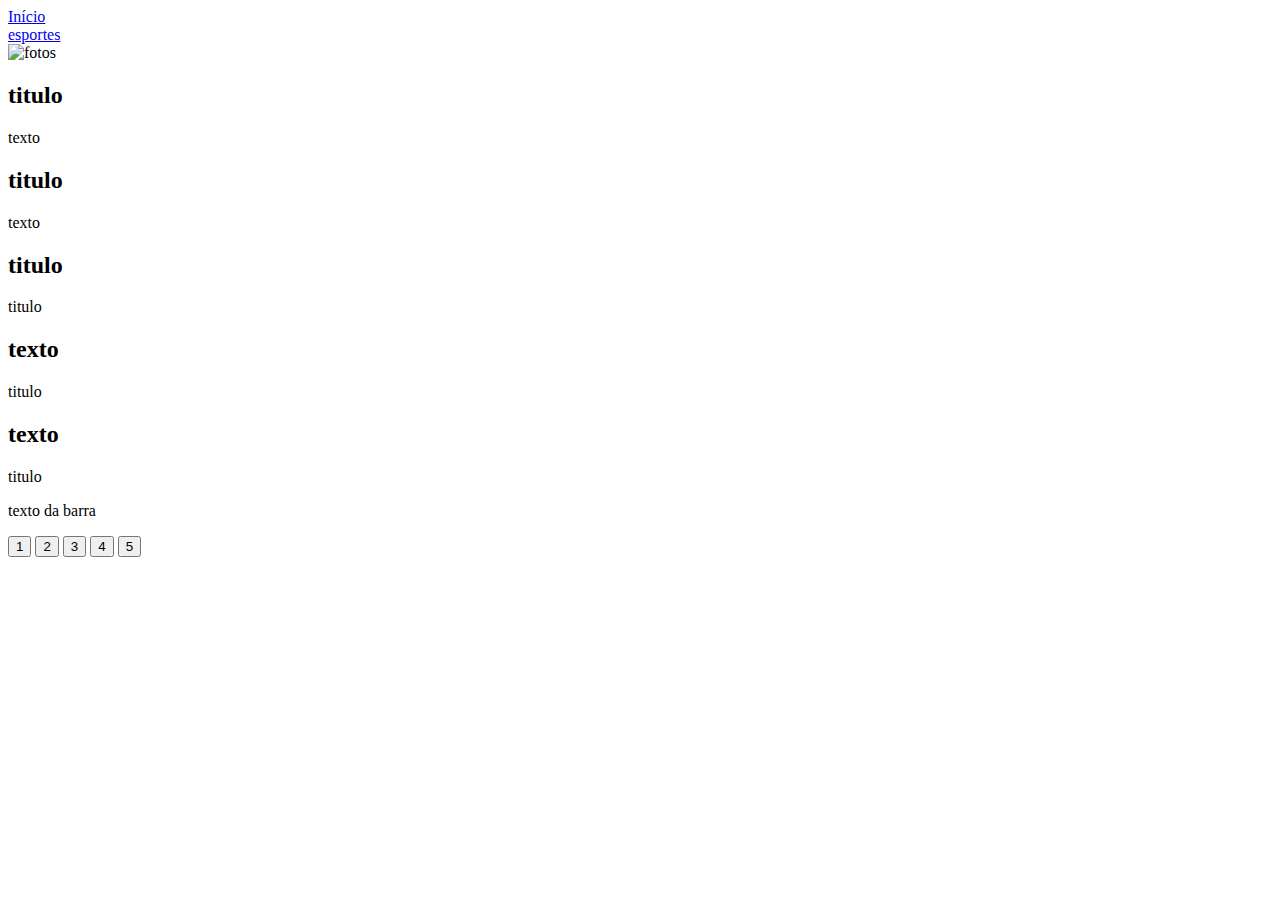
==== index.html @ 54bff8f8 "html basico" ====
<!DOCTYPE html>
<html lang="pt-br">
<head>
    <meta charset="UTF-8">
    <meta name="viewport" content="width=device-width, initial-scale=1.0">
    <title>ICJ Jornal - Início</title>
    <link rel="preconnect" href="https://fonts.gstatic.com">
    <link rel="stylesheet" href="https://fonts.googleapis.com/css2?family=Poppins:wght@400&display=swap">
    <link rel="stylesheet" href="base.css">
    <!--link rel="stylesheet" href="Reset.css"-->
    <meta property="og:site_name" content="jornal icj">
    <meta property="og:url" content="https://drop-lt.github.io/jornal/index.html">
    <meta property="og:title" content="página inicial para o site">
    <meta property="og:description" content="funcionou?">
</head>
    <body>
        <header>
            <nav>
                <div><a href="index.html">Início</a></div>
                <div><a href="esportes.html">esportes</a></div>
                <div></div>
                <div></div>
             </nav>                         
        </header>   
        <article>
            <main>
                <img id="principal" src="" alt="fotos"/>
                <div class="titulo-texto">
                    <h2 class="titulo">titulo</h2>
                    <p class="texto">texto</p>
                </div>
                <div class="titulo-texto">
                    <h2 class="titulo">titulo</h2>
                    <p class="texto">texto</p>
                </div>
                <div class="titulo-texto">
                    <h2 class="titulo">titulo</h2>
                    <p class="texto">titulo</p>
                </div>
                <div class="titulo-texto">
                    <h2 class="titulo">texto</h2>
                    <p class="texto">titulo</p>
                </div>
                <div class="titulo-texto">
                    <h2 class="titulo">texto</h2>
                    <p class="texto">titulo</p>
                </div>
                <div class="barra-lateral">
                    <p>texto da barra</p>
                    <button id="botao1">1</button>
                    <button id="botao2">2</button>
                    <button id="botao3">3</button>
                    <button id="botao4">4</button>
                    <button id="botao5">5</button>
                </div>
            </main>
        </article>
    </body>
</html>
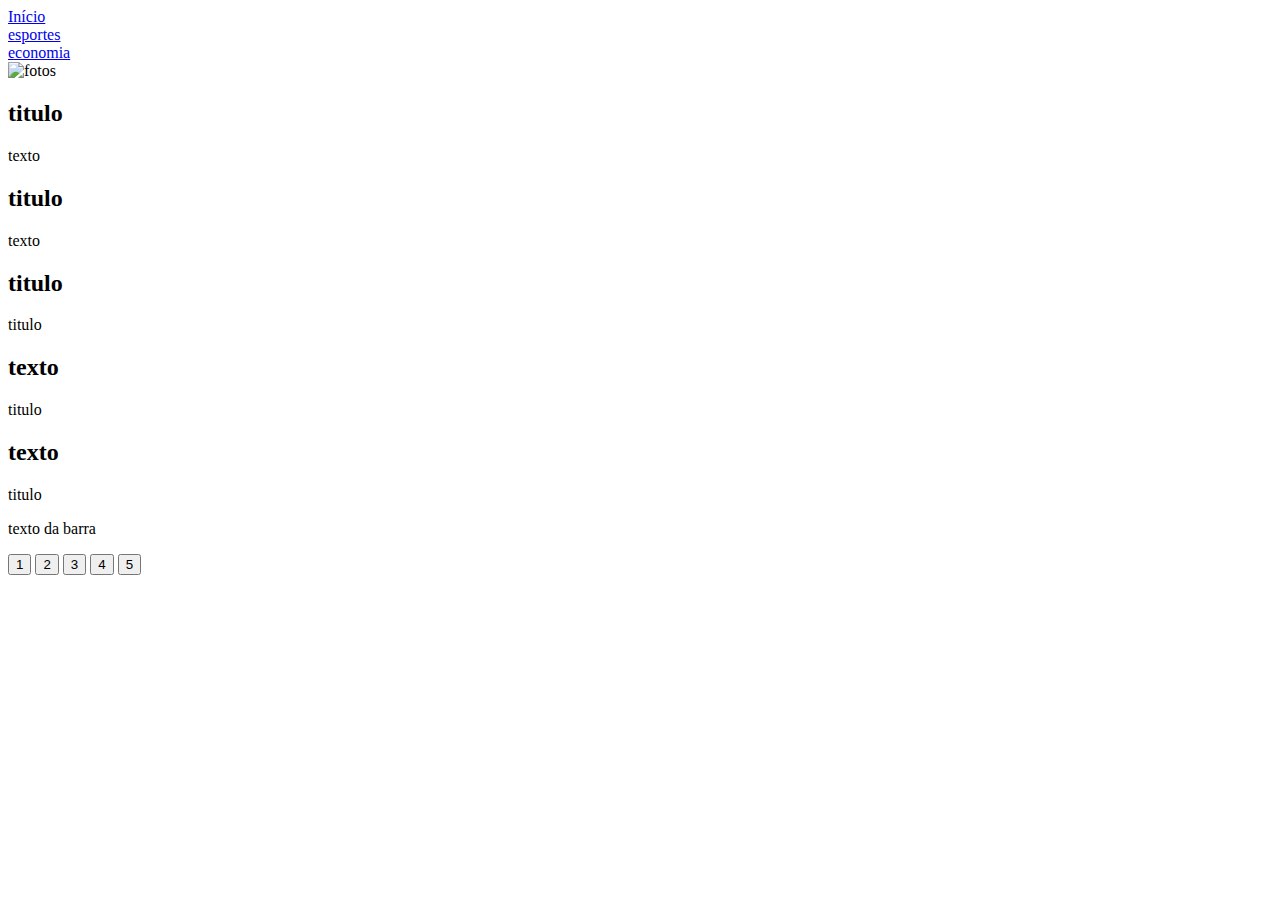
==== commit b51d352e: "Update index.html" ====
--- a/index.html
+++ b/index.html
@@ -18,7 +18,7 @@
             <nav>
                 <div><a href="index.html">Início</a></div>
                 <div><a href="esportes.html">esportes</a></div>
-                <div></div>
+                <div><a href="economia.html">economia</a></div>
                 <div></div>
              </nav>                         
         </header>   
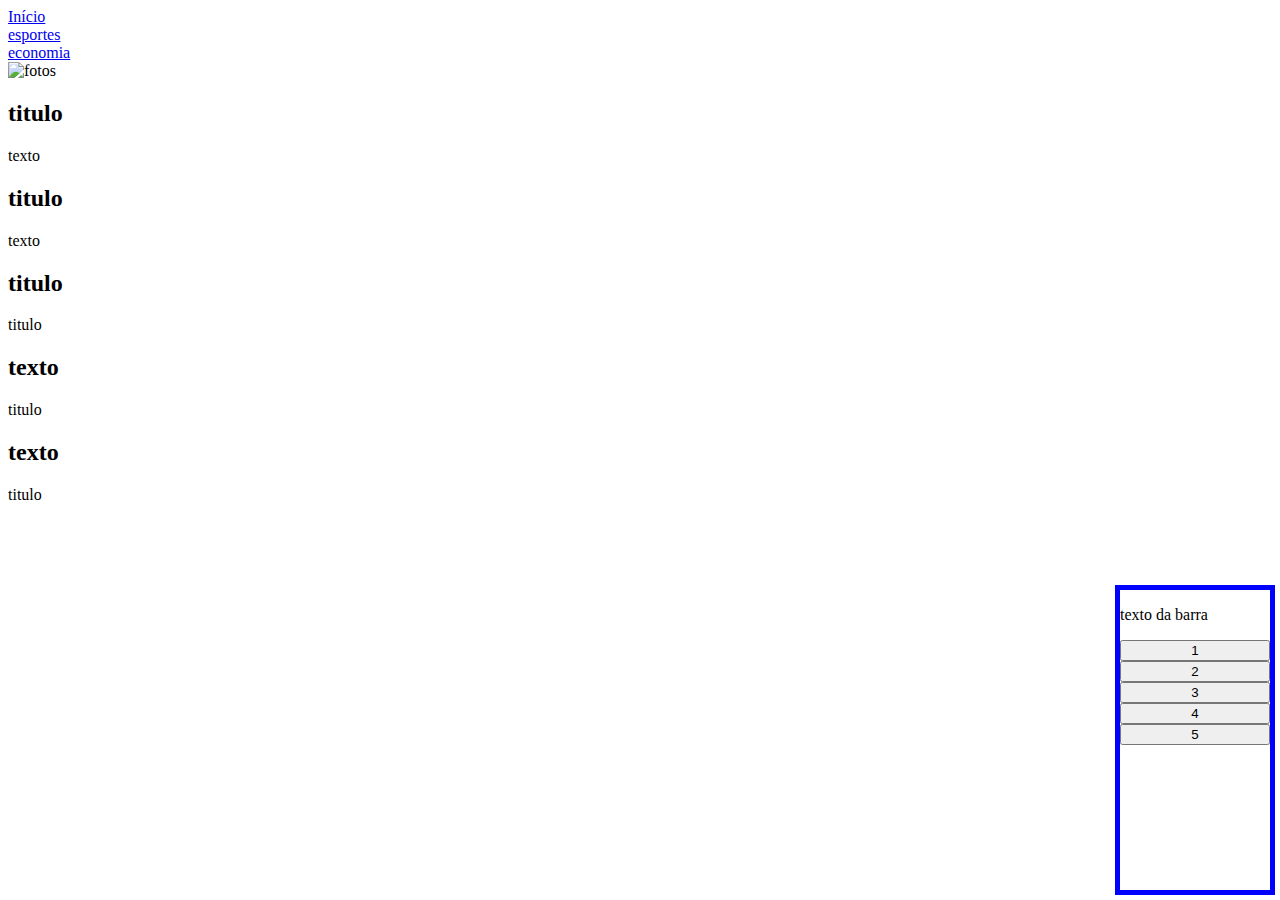
==== commit 6f839b8e: "Update index.html" ====
--- a/index.html
+++ b/index.html
@@ -6,8 +6,7 @@
     <title>ICJ Jornal - Início</title>
     <link rel="preconnect" href="https://fonts.gstatic.com">
     <link rel="stylesheet" href="https://fonts.googleapis.com/css2?family=Poppins:wght@400&display=swap">
-    <link rel="stylesheet" href="base.css">
-    <!--link rel="stylesheet" href="Reset.css"-->
+    <link rel="stylesheet" href="Style.css">
     <meta property="og:site_name" content="jornal icj">
     <meta property="og:url" content="https://drop-lt.github.io/jornal/index.html">
     <meta property="og:title" content="página inicial para o site">
--- a/Style.css
+++ b/Style.css
@@ -0,0 +1,12 @@
+.barra-lateral {
+    position: absolute;
+    right: 5px;
+    bottom: 5px;
+    align-content: space-evenly;
+    border: 5px solid blue;
+    width: 150px;
+    display: flex;
+    flex-direction: column;
+    flex-flow: column;
+    height: 300px;
+}
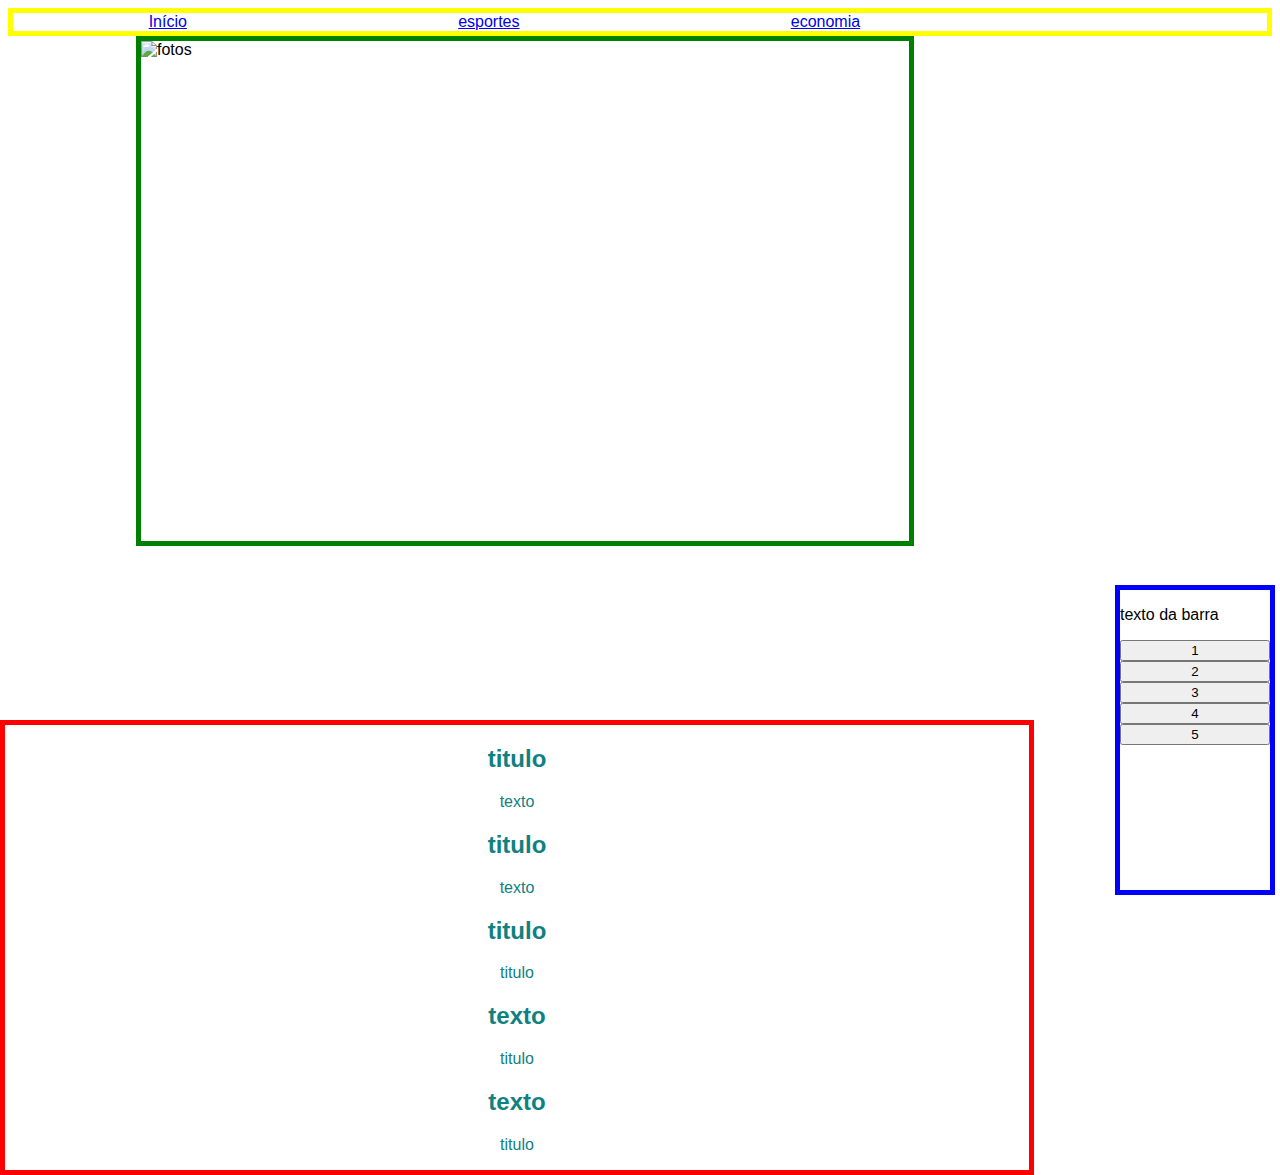
==== commit c5c11c24: "css" ====
--- a/index.html
+++ b/index.html
@@ -24,25 +24,27 @@
         <article>
             <main>
                 <img id="principal" src="" alt="fotos"/>
-                <div class="titulo-texto">
-                    <h2 class="titulo">titulo</h2>
-                    <p class="texto">texto</p>
-                </div>
-                <div class="titulo-texto">
-                    <h2 class="titulo">titulo</h2>
-                    <p class="texto">texto</p>
-                </div>
-                <div class="titulo-texto">
-                    <h2 class="titulo">titulo</h2>
-                    <p class="texto">titulo</p>
-                </div>
-                <div class="titulo-texto">
-                    <h2 class="titulo">texto</h2>
-                    <p class="texto">titulo</p>
-                </div>
-                <div class="titulo-texto">
-                    <h2 class="titulo">texto</h2>
-                    <p class="texto">titulo</p>
+                <div id="titulo-texto-tudo">
+                    <div class="titulo-texto">
+                        <h2 class="titulo">titulo</h2>
+                        <p class="texto">texto</p>
+                    </div>
+                    <div class="titulo-texto">
+                        <h2 class="titulo">titulo</h2>
+                        <p class="texto">texto</p>
+                    </div>
+                    <div class="titulo-texto">
+                        <h2 class="titulo">titulo</h2>
+                        <p class="texto">titulo</p>
+                    </div>
+                    <div class="titulo-texto">
+                        <h2 class="titulo">texto</h2>
+                        <p class="texto">titulo</p>
+                    </div>
+                    <div class="titulo-texto">
+                        <h2 class="titulo">texto</h2>
+                        <p class="texto">titulo</p>
+                    </div>
                 </div>
                 <div class="barra-lateral">
                     <p>texto da barra</p>
--- a/Style.css
+++ b/Style.css
@@ -1,3 +1,21 @@
+*{
+    font-family: -apple-system, BlinkMacSystemFont, 'Segoe UI', Roboto, Oxygen, Ubuntu, Cantarell, 'Open Sans', 'Helvetica Neue', sans-serif;
+}
+
+nav {
+    display: flex;
+    justify-content: space-around;
+    border: 5px solid yellow;
+}
+img{
+    position: absolute;
+    display: flex;
+    width:60%;
+    height: 500px;
+    align-content: center;
+    border: 5px solid green;
+    margin-left: 10%;
+}
 .barra-lateral {
     position: absolute;
     right: 5px;
@@ -10,3 +28,17 @@
     flex-flow: column;
     height: 300px;
 }
+.titulo-texto{
+    font-weight: 200;
+    color:rgb(15, 129, 129);
+    margin: 0 auto;
+    text-align: center;
+}
+#titulo-texto-tudo{
+    position: absolute;
+    top: 80%;
+    left: 0;
+    width:80%;
+    height: auto;
+    border: 5px solid red;
+}
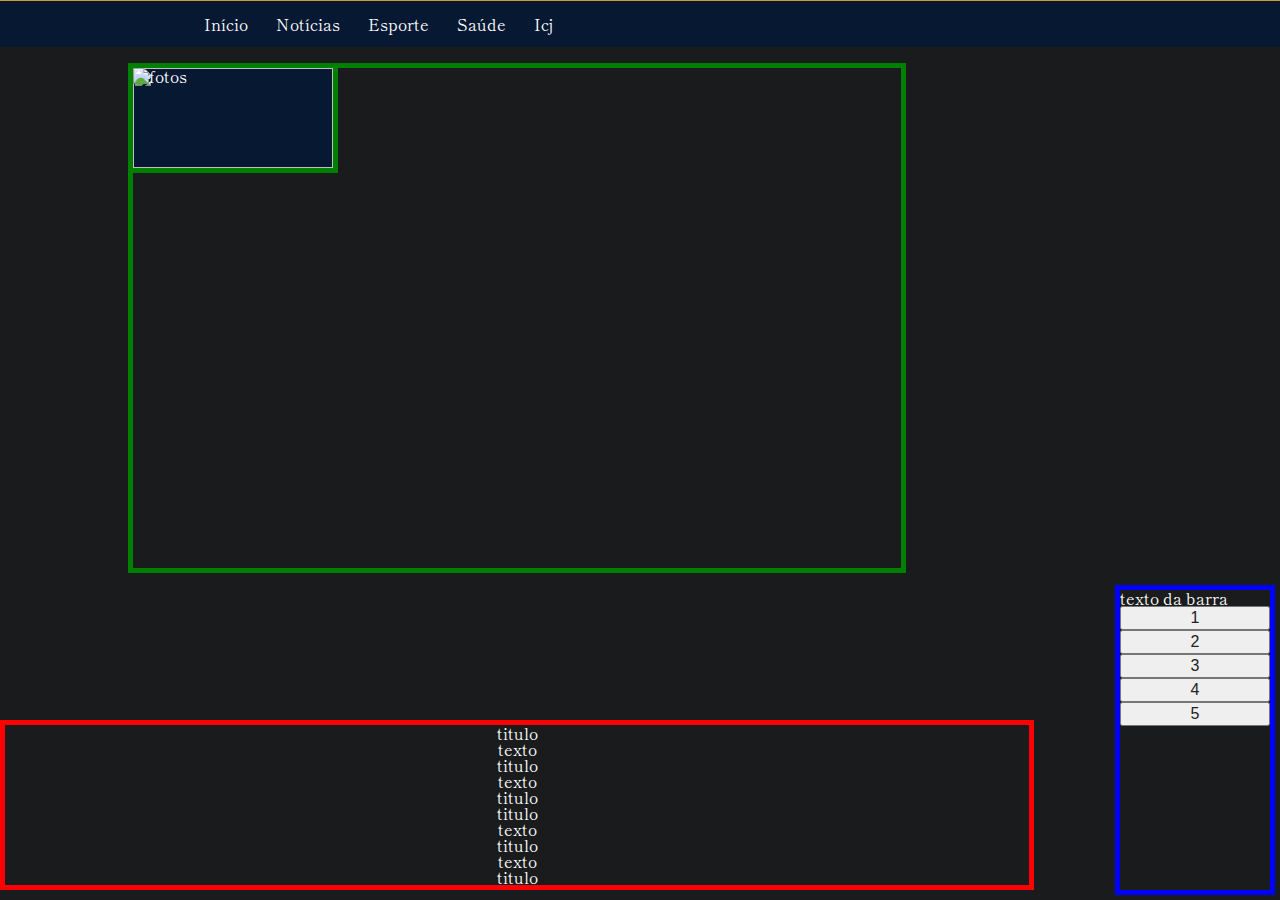
==== commit 71dda4ef: "Rename Index.html to index.html" ====
--- a/index.html
+++ b/index.html
@@ -1,26 +1,62 @@
 <!DOCTYPE html>
-<html lang="pt-br">
-<head>
-    <meta charset="UTF-8">
-    <meta name="viewport" content="width=device-width, initial-scale=1.0">
-    <title>ICJ Jornal - Início</title>
-    <link rel="preconnect" href="https://fonts.gstatic.com">
-    <link rel="stylesheet" href="https://fonts.googleapis.com/css2?family=Poppins:wght@400&display=swap">
-    <link rel="stylesheet" href="Style.css">
-    <meta property="og:site_name" content="jornal icj">
-    <meta property="og:url" content="https://drop-lt.github.io/jornal/index.html">
-    <meta property="og:title" content="página inicial para o site">
-    <meta property="og:description" content="funcionou?">
-</head>
+<html lang="Pt-br">
+    <head>
+        <meta charset="UTF-8">
+        <meta http-equiv="X-UA-Compatible" content="IE=edge">
+        <meta name="viewport" content="width=device-width, initial-scale=1.0">
+        <link rel="preconnect" href="https://fonts.gstatic.com">
+        <link href="https://fonts.googleapis.com/css2?family=Shippori+Mincho+B1&display=swap" rel="stylesheet"> 
+        <link rel="stylesheet" href="Base.css">
+        <link rel="shortcut icon" href="../">
+        <title> Icj - jornal  </title>
+        <script>
+            function init() {
+                var cabecalho = document.querySelector('.Cabeçalho');
+                var cabecalhoEspaco = document.querySelector('.Cabeçalho-espaço');
+                var cabecalhoOffset = cabecalho.offsetTop;
+    
+                function verificaCabecalho() {
+                    var scrollTop = window.scrollY;
+                    var cabecalhoAltura = cabecalho.offsetHeight;
+    
+                    if(scrollTop >= cabecalhoOffset) {
+                        // rolagem da página passou do elemento, vamos fixá-lo
+                        cabecalho.classList.add('Cabeçalho--fixo');
+                        
+                        // ativa cabecalho-espaco para ocupar o espaço perdido
+                        cabecalhoEspaco.style.height = cabecalhoAltura + 'px';
+                    } else {
+                        // retira a classe adicional do elemento
+                        cabecalho.classList.remove('Cabeçalho--fixo');
+    
+                        // retira a altura do cabecalho-espaco
+                        cabecalhoEspaco.style.height = 0;
+                    }
+                }
+    
+                window.addEventListener('scroll', verificaCabecalho);
+                window.addEventListener('resize', verificaCabecalho);
+            }
+    
+            window.addEventListener('load', init);
+        </script>
+    </head>
     <body>
         <header>
-            <nav>
-                <div><a href="index.html">Início</a></div>
-                <div><a href="esportes.html">esportes</a></div>
-                <div><a href="economia.html">economia</a></div>
-                <div></div>
-             </nav>                         
-        </header>   
+           
+            <h1 class="h1-cabeçalho"><img class=" img--cabeçalho h1-cabeçalho" src="" ></h1>
+           
+            <nav class="Cabeçalho">  
+                <ul>
+                    <li class=" sei--li-nav-cabeçalho li-nav-cabeçalho"><a href="">Início</a></li>
+                    <li class="li-nav-cabeçalho"><a href="">Notícias</a></li>
+                    <li class="li-nav-cabeçalho"><a href="">Esporte</a></li>
+                    <li class="li-nav-cabeçalho"><a href="">Saúde</a></li>
+                    <li class="li-nav-cabeçalho"><a href="">Icj</a></li>
+                </ul>
+            </nav>
+        </header>
+        
         <article>
             <main>
                 <img id="principal" src="" alt="fotos"/>
--- a/Base.css
+++ b/Base.css
@@ -0,0 +1,25 @@
+@import url(Reset.css);
+@import url(Style.css);
+
+
+html {
+    width: 100%;
+}
+
+*{
+    color: white;
+}
+
+body {
+    font-family: 'Shippori Mincho B1';
+    
+    background: rgb(25, 27, 28);
+    color: white;
+
+}
+
+
+nav {
+    background:   rgb(6, 24, 50);
+    border-top: 1px solid  #CE9F24;
+}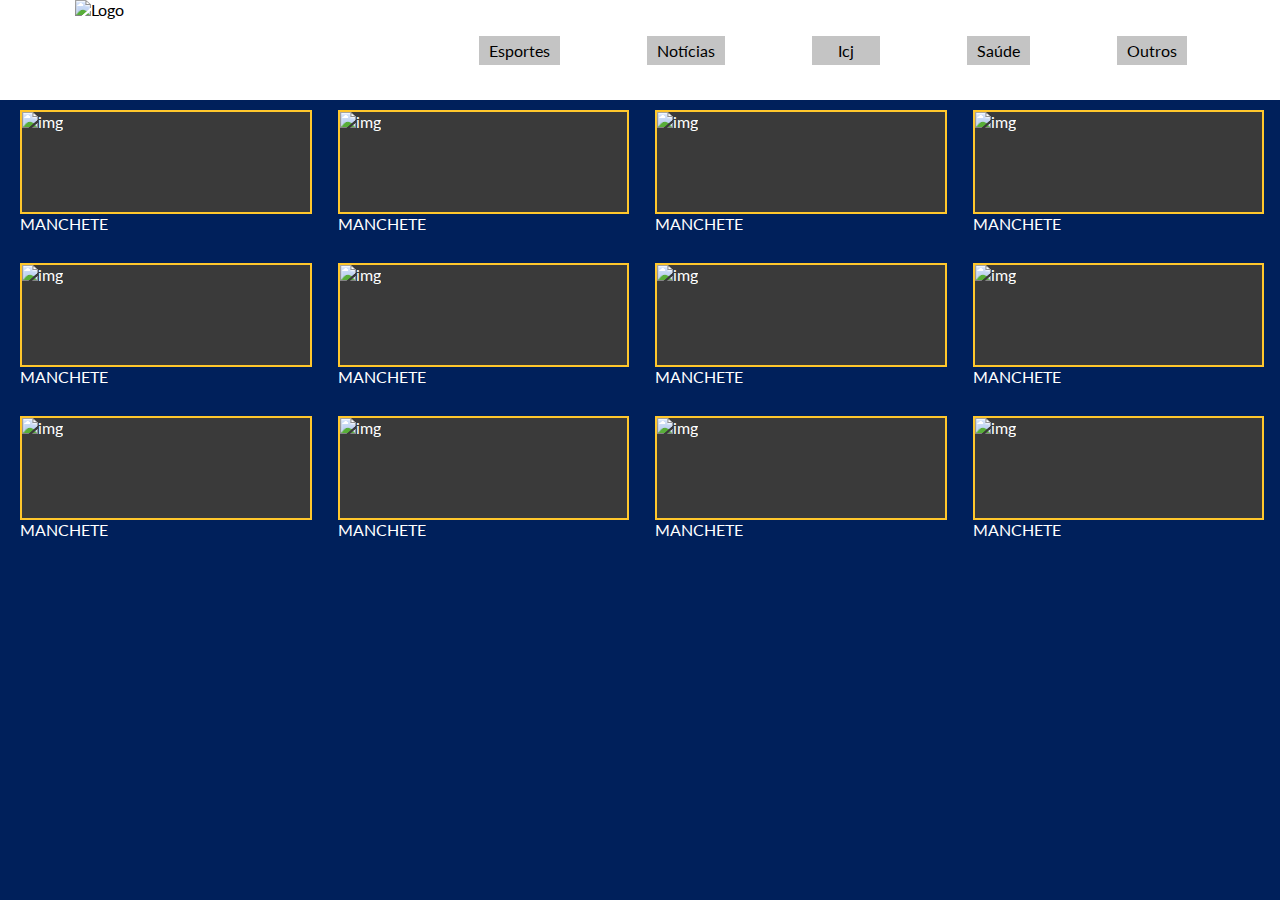
==== commit a134bcfd: "Update index.html" ====
--- a/index.html
+++ b/index.html
@@ -1,96 +1,168 @@
 <!DOCTYPE html>
-<html lang="Pt-br">
-    <head>
-        <meta charset="UTF-8">
-        <meta http-equiv="X-UA-Compatible" content="IE=edge">
-        <meta name="viewport" content="width=device-width, initial-scale=1.0">
-        <link rel="preconnect" href="https://fonts.gstatic.com">
-        <link href="https://fonts.googleapis.com/css2?family=Shippori+Mincho+B1&display=swap" rel="stylesheet"> 
-        <link rel="stylesheet" href="Base.css">
-        <link rel="shortcut icon" href="../">
-        <title> Icj - jornal  </title>
-        <script>
-            function init() {
-                var cabecalho = document.querySelector('.Cabeçalho');
-                var cabecalhoEspaco = document.querySelector('.Cabeçalho-espaço');
-                var cabecalhoOffset = cabecalho.offsetTop;
-    
-                function verificaCabecalho() {
-                    var scrollTop = window.scrollY;
-                    var cabecalhoAltura = cabecalho.offsetHeight;
-    
-                    if(scrollTop >= cabecalhoOffset) {
-                        // rolagem da página passou do elemento, vamos fixá-lo
-                        cabecalho.classList.add('Cabeçalho--fixo');
-                        
-                        // ativa cabecalho-espaco para ocupar o espaço perdido
-                        cabecalhoEspaco.style.height = cabecalhoAltura + 'px';
-                    } else {
-                        // retira a classe adicional do elemento
-                        cabecalho.classList.remove('Cabeçalho--fixo');
-    
-                        // retira a altura do cabecalho-espaco
-                        cabecalhoEspaco.style.height = 0;
-                    }
-                }
-    
-                window.addEventListener('scroll', verificaCabecalho);
-                window.addEventListener('resize', verificaCabecalho);
+<html lang="en">
+<head>
+    <meta charset="UTF-8">
+    <meta http-equiv="X-UA-Compatible" content="IE=edge">
+    <meta name="viewport" content="width=device-width, initial-scale=1.0">
+    <title>Document</title>
+</head>
+<body>
+    <div class="body">
+        <style>
+            @import url('https://fonts.googleapis.com/css2?family=Lato:wght@700&display=swap');
+            *{
+                font-family: Lato;
+                
             }
-    
-            window.addEventListener('load', init);
-        </script>
-    </head>
-    <body>
-        <header>
-           
-            <h1 class="h1-cabeçalho"><img class=" img--cabeçalho h1-cabeçalho" src="" ></h1>
-           
-            <nav class="Cabeçalho">  
-                <ul>
-                    <li class=" sei--li-nav-cabeçalho li-nav-cabeçalho"><a href="">Início</a></li>
-                    <li class="li-nav-cabeçalho"><a href="">Notícias</a></li>
-                    <li class="li-nav-cabeçalho"><a href="">Esporte</a></li>
-                    <li class="li-nav-cabeçalho"><a href="">Saúde</a></li>
-                    <li class="li-nav-cabeçalho"><a href="">Icj</a></li>
-                </ul>
-            </nav>
-        </header>
+            *::-webkit-scrollbar{
+               background-color: rgba(0,0,0,0);
+            }
         
-        <article>
-            <main>
-                <img id="principal" src="" alt="fotos"/>
-                <div id="titulo-texto-tudo">
-                    <div class="titulo-texto">
-                        <h2 class="titulo">titulo</h2>
-                        <p class="texto">texto</p>
-                    </div>
-                    <div class="titulo-texto">
-                        <h2 class="titulo">titulo</h2>
-                        <p class="texto">texto</p>
-                    </div>
-                    <div class="titulo-texto">
-                        <h2 class="titulo">titulo</h2>
-                        <p class="texto">titulo</p>
-                    </div>
-                    <div class="titulo-texto">
-                        <h2 class="titulo">texto</h2>
-                        <p class="texto">titulo</p>
-                    </div>
-                    <div class="titulo-texto">
-                        <h2 class="titulo">texto</h2>
-                        <p class="texto">titulo</p>
-                    </div>
-                </div>
-                <div class="barra-lateral">
-                    <p>texto da barra</p>
-                    <button id="botao1">1</button>
-                    <button id="botao2">2</button>
-                    <button id="botao3">3</button>
-                    <button id="botao4">4</button>
-                    <button id="botao5">5</button>
-                </div>
-            </main>
-        </article>
-    </body>
+            html, body{
+                padding:0;
+                margin:0;
+                color: white;
+                background-color: #00205B;
+                width: 100vw;
+                height:100vh;
+            }
+            .fundo{
+                display:grid;
+                grid-template-columns: auto auto auto auto;
+                grid-template-rows: auto auto auto;
+                grid-gap: 30px;
+                padding: 10px 20px;
+            }
+            .manchete{
+               padding: 0;
+            }
+            .caixa-imagem{
+                border: 2px solid #FFC72C;
+                width: 100%;
+                height: 100px;
+                background-color: #3a3a3a;
+            }
+            .texto{
+                margin: 0;
+            }
+            .topo{
+                display:flex;
+                background-color:#FFF;
+                color: black;
+                height: 100px;
+            }
+
+            .topo > img{
+                padding-left: 75px;
+            }
+
+            .botoes{
+                display:flex;
+                flex-direction: row;
+                align-items:center;
+                justify-content: space-around;
+                padding: 0 50px;
+                width: 100%;
+            }
+            .link {
+                background-color: #c4c4c4;
+                color: black;
+                text-decoration: none;
+                padding: 5px 10px;
+            }
+
+            footer{
+                background-color: black;
+                height: 5px;
+                width: 100%;
+                padding: 5px;
+            }
+        </style>
+        <div class="topo">
+            <img src="" alt="Logo" width="500px">
+            <div class="botoes">
+                <a href="" class="link">Esportes</a>
+                <a href="" class="link">Notícias</a>
+                <a href="" class="link">&nbsp;&nbsp;&nbsp;&nbsp;Icj&nbsp;&nbsp;&nbsp;&nbsp;</a>
+                <a href="" class="link">Saúde</a>
+                <a href="" class="link">Outros</a>
+            </div>
+        </div>
+        <div class="fundo">
+            <div class="manchete">
+                <div class="caixa-imagem">
+    <img class="imagem" src="" alt="img">
+</div>
+                <p class="texto">MANCHETE</p>
+            </div>
+            <div class="manchete">
+                <div class="caixa-imagem">
+    <img class="imagem" src="" alt="img">
+</div>
+                <p class="texto">MANCHETE</p>
+            </div>
+            <div class="manchete">
+                <div class="caixa-imagem">
+    <img class="imagem" src="" alt="img">
+</div>
+                <p class="texto">MANCHETE</p>
+            </div>
+            <div class="manchete">
+                <div class="caixa-imagem">
+    <img class="imagem" src="" alt="img">
+</div>
+                <p class="texto">MANCHETE</p>
+            </div>
+            <div class="manchete">
+                <div class="caixa-imagem">
+    <img class="imagem" src="" alt="img">
+</div>
+                <p class="texto">MANCHETE</p>
+            </div>
+            <div class="manchete">
+                <div class="caixa-imagem">
+    <img class="imagem" src="" alt="img">
+</div>
+                <p class="texto">MANCHETE</p>
+            </div>
+            <div class="manchete">
+                <div class="caixa-imagem">
+    <img class="imagem" src="" alt="img">
+</div>
+                <p class="texto">MANCHETE</p>
+            </div>
+            <div class="manchete">
+                <div class="caixa-imagem">
+    <img class="imagem" src="" alt="img">
+</div>
+                <p class="texto">MANCHETE</p>
+            </div>
+            <div class="manchete">
+                <div class="caixa-imagem">
+    <img class="imagem" src="" alt="img">
+</div>
+                <p class="texto">MANCHETE</p>
+            </div>
+            <div class="manchete">
+                <div class="caixa-imagem">
+    <img class="imagem" src="" alt="img">
+</div>
+                <p class="texto">MANCHETE</p>
+            </div>
+            <div class="manchete">
+                <div class="caixa-imagem">
+    <img class="imagem" src="" alt="img">
+</div>
+                <p class="texto">MANCHETE</p>
+            </div>
+            <div class="manchete">
+                <div class="caixa-imagem">
+    <img class="imagem" src="" alt="img">
+</div>
+                <p class="texto">MANCHETE</p>
+            </div>
+        </div>
+    </div>
+
+</body>
 </html>
